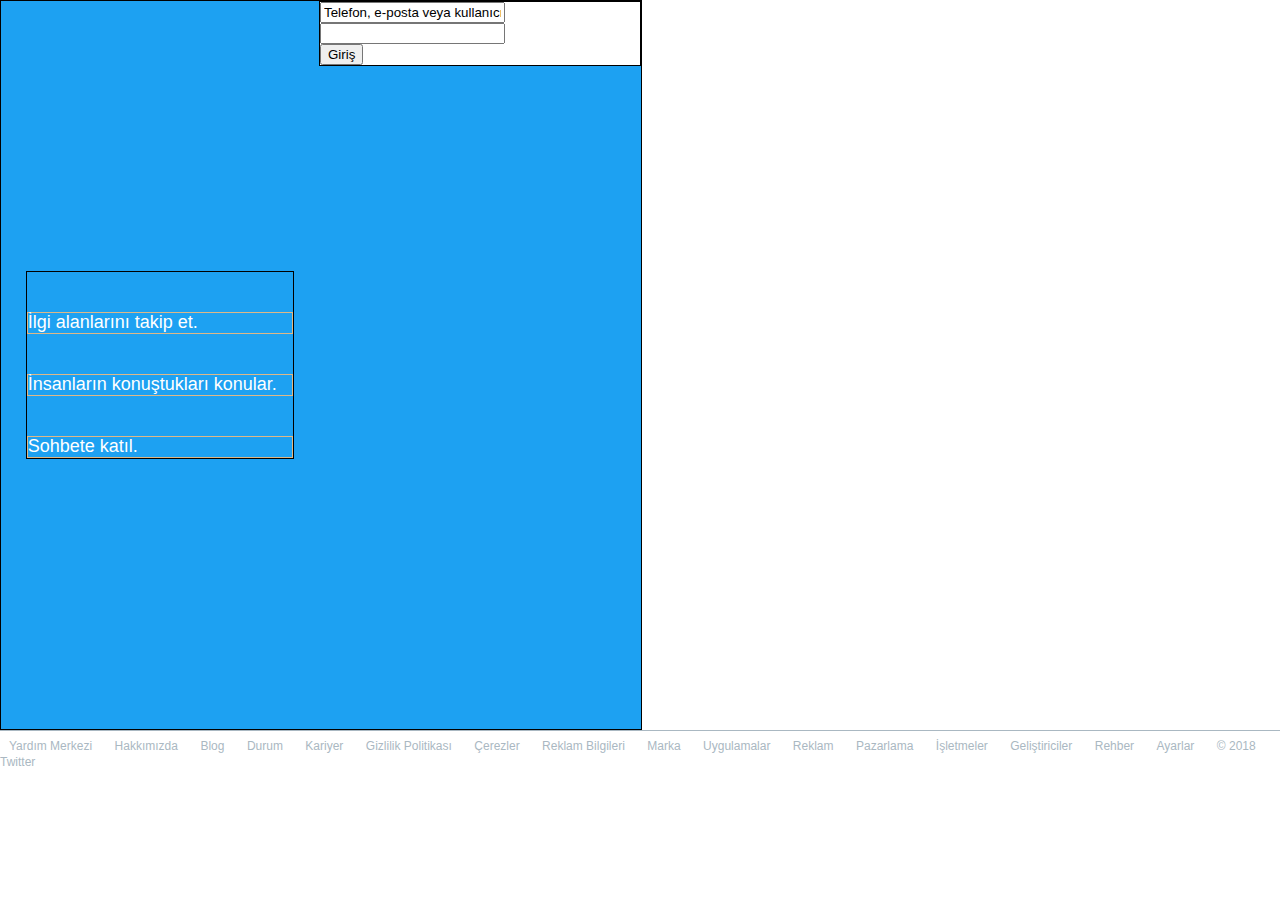
==== index.html @ 48a8cb89 "Initial commit" ====
<!DOCTYPE html>
<html lang="tr">
<head>
    <meta charset="UTF-8">
    <title>Twitter. İşte olup bitenler.</title>
    <!-- css ler-->
    <link rel="stylesheet" href="style/reset.css">
    <link rel="stylesheet" href="style/main.css">
</head>
<body>
    <div class="col-12 GirisEkrani">
        <div class="col-6 GirisEkrani-Icerik">
            <div class="col-5 GirisEkrani-Icerik-Iletisim">
                <div class="Iletisim-Item"><strong>İlgi alanlarını takip et.</strong></div>
                <div class="Iletisim-Item"><strong>İnsanların konuştukları konular.</strong></div>
                <div class="Iletisim-Item"><strong>Sohbete katıl.</strong></div>
            </div>
            <div class="col-6 GirisEkrani-Icerik-Form">
                <div class="col-3 GirisEkrani-Icerik-Form-LogIn">
                    <form>
                        <input type="text" value="Telefon, e-posta veya kullanıcı adı">
                        <input type="password">
                        <input type="submit" value="Giriş">
                    </form>
                </div>
            </div>
        </div>
        <div class="col-12 GirisEkrani-Footer">
            <ul>
                <li class="Footer-Item"><a href="">Yardım Merkezi</a></li>
                <li class="Footer-Item"><a href="">Hakkımızda</a></li>
                <li class="Footer-Item"><a href="">Blog</a></li>
                <li class="Footer-Item"><a href="">Durum</a></li>
                <li class="Footer-Item"><a href="">Kariyer</a></li>
                <li class="Footer-Item"><a href="">Gizlilik Politikası</a></li>
                <li class="Footer-Item"><a href="">Çerezler</a></li>
                <li class="Footer-Item"><a href="">Reklam Bilgileri</a></li>
                <li class="Footer-Item"><a href="">Marka</a></li>
                <li class="Footer-Item"><a href="">Uygulamalar</a></li>
                <li class="Footer-Item"><a href="">Reklam</a></li>
                <li class="Footer-Item"><a href="">Pazarlama</a></li>
                <li class="Footer-Item"><a href="">İşletmeler</a></li>
                <li class="Footer-Item"><a href="">Geliştiriciler</a></li>
                <li class="Footer-Item"><a href="">Rehber</a></li>
                <li class="Footer-Item"><a href="">Ayarlar</a></li>
                <li class="Footer-Item"><a href="">© 2018 Twitter</a></li>
            </ul>    
        </div>
    </div>
</body>
</html>
---- style/main.css ----
div{
    display: flex;
}
.col-1 {width: 8.33%;}
.col-2 {width: 16.66%;}
.col-3 {width: 25%;}
.col-4 {width: 33.33%;}
.col-5 {width: 41.66%;}
.col-6 {width: 50%;}
.col-7 {width: 58.33%;}
.col-8 {width: 66.66%;}
.col-9 {width: 75%;}
.col-10 {width: 83.33%;}
.col-11 {width: 91.66%;}
.col-12 {width: 100%;}
.GirisEkrani{
    flex-direction: column;
    height: 95%;
    color: white;
}
.GirisEkrani-Icerik{
    height: 300;
    background-color: #1DA1F2;
    border: 1px solid black;
}

.GirisEkrani-Icerik-Iletisim{
    height: 95%;
    font-size: 18px;
    color: white;
    flex-direction: column;
    margin: 270px auto;
    border: 1px solid black;
}

.Iletisim-Item{
    height: 20px;
    margin-top: 40px;
    border: 1px solid burlywood;
}

.GirisEkrani-Icerik-Form{
    width: 50%;
    height: 95%;
    background-color: white;
    border: 1px solid black;
}

.GirisEkrani-Footer{
    color: #aab8c2;
    height: 3%;
    background-color: white;
    border-top: 0.1px solid #aab8c2;
    padding-top:6px; 
}
.Footer-Item{
    display: inline;
    padding: 0 9px;
}

.Footer-Item a{
    font-size: 12px;
    color: #aab8c2;
    text-decoration: none;
}

.Footer-Item a:hover{
    text-decoration: underline;
}
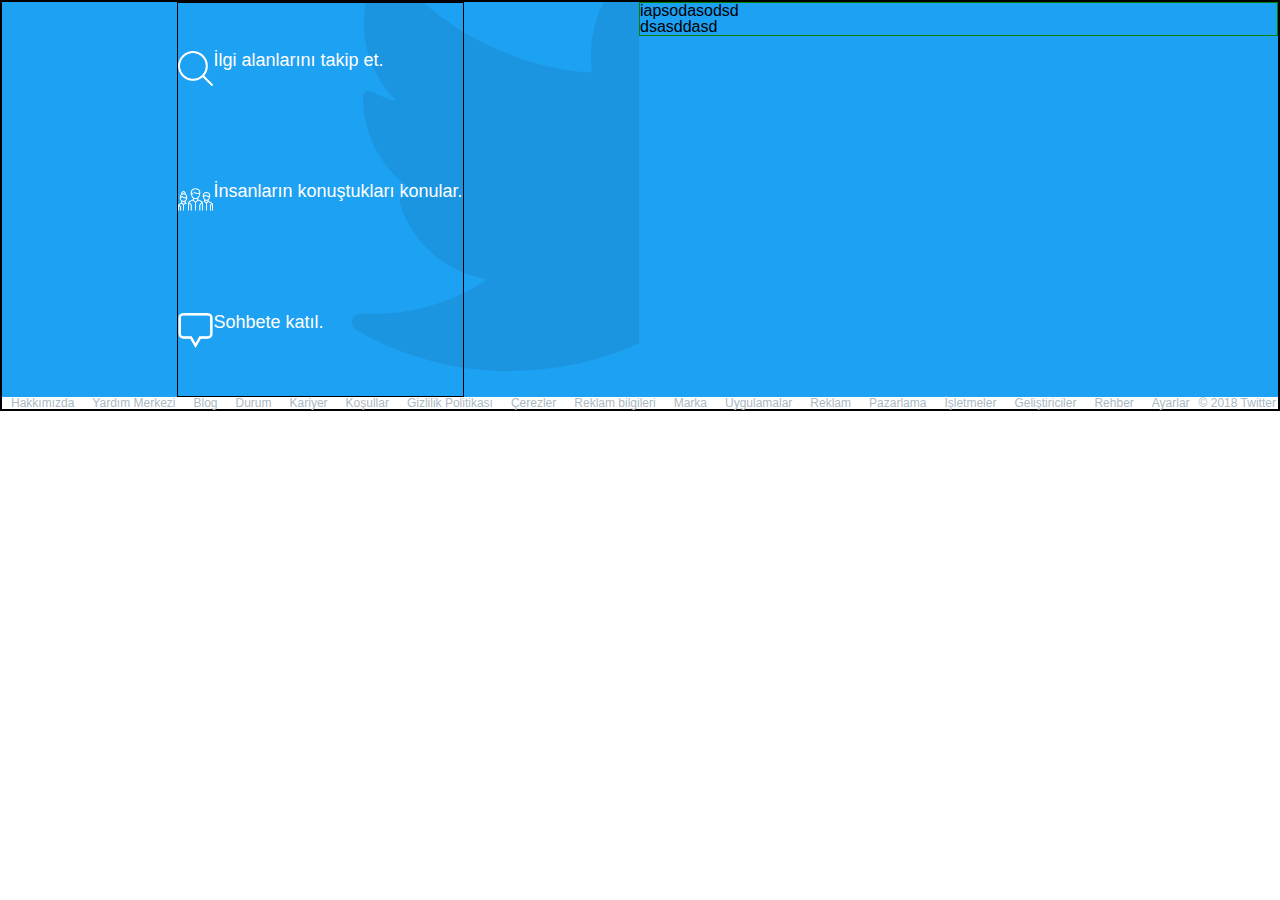
==== commit 97b6e12a: "svg eklendi" ====
--- a/index.html
+++ b/index.html
@@ -1,50 +1,54 @@
 <!DOCTYPE html>
-<html lang="tr">
+<html lang="en">
 <head>
     <meta charset="UTF-8">
+    <meta name="viewport" content="width=device-width, initial-scale=1.0">
+    <meta http-equiv="X-UA-Compatible" content="ie=edge">
     <title>Twitter. İşte olup bitenler.</title>
-    <!-- css ler-->
     <link rel="stylesheet" href="style/reset.css">
     <link rel="stylesheet" href="style/main.css">
 </head>
 <body>
-    <div class="col-12 GirisEkrani">
-        <div class="col-6 GirisEkrani-Icerik">
-            <div class="col-5 GirisEkrani-Icerik-Iletisim">
-                <div class="Iletisim-Item"><strong>İlgi alanlarını takip et.</strong></div>
-                <div class="Iletisim-Item"><strong>İnsanların konuştukları konular.</strong></div>
-                <div class="Iletisim-Item"><strong>Sohbete katıl.</strong></div>
+    <div class="container">
+        <div class="LogOut">
+            <div class="LogOut-sol">
+               <div class="LogOut-sol-content">
+                    <div class="LogOut-sol-content-item">
+                        <img src="images/search.png" height="35" width="35"></span> İlgi alanlarını takip et.
+                    </div>
+                    <div class="LogOut-sol-content-item">
+                        <img src="images/people.png" height="35" width="35"> İnsanların konuştukları konular.
+                    </div>
+                    <div class="LogOut-sol-content-item">
+                            <img src="images/communication.png" height="35" width="35"> Sohbete katıl.
+                    </div>      
+               </div>
             </div>
-            <div class="col-6 GirisEkrani-Icerik-Form">
-                <div class="col-3 GirisEkrani-Icerik-Form-LogIn">
-                    <form>
-                        <input type="text" value="Telefon, e-posta veya kullanıcı adı">
-                        <input type="password">
-                        <input type="submit" value="Giriş">
-                    </form>
-                </div>
+            <div class="LogOut-sag">
+                    iapsodasodsd<br>dsasddasd
             </div>
         </div>
-        <div class="col-12 GirisEkrani-Footer">
-            <ul>
-                <li class="Footer-Item"><a href="">Yardım Merkezi</a></li>
-                <li class="Footer-Item"><a href="">Hakkımızda</a></li>
-                <li class="Footer-Item"><a href="">Blog</a></li>
-                <li class="Footer-Item"><a href="">Durum</a></li>
-                <li class="Footer-Item"><a href="">Kariyer</a></li>
-                <li class="Footer-Item"><a href="">Gizlilik Politikası</a></li>
-                <li class="Footer-Item"><a href="">Çerezler</a></li>
-                <li class="Footer-Item"><a href="">Reklam Bilgileri</a></li>
-                <li class="Footer-Item"><a href="">Marka</a></li>
-                <li class="Footer-Item"><a href="">Uygulamalar</a></li>
-                <li class="Footer-Item"><a href="">Reklam</a></li>
-                <li class="Footer-Item"><a href="">Pazarlama</a></li>
-                <li class="Footer-Item"><a href="">İşletmeler</a></li>
-                <li class="Footer-Item"><a href="">Geliştiriciler</a></li>
-                <li class="Footer-Item"><a href="">Rehber</a></li>
-                <li class="Footer-Item"><a href="">Ayarlar</a></li>
-                <li class="Footer-Item"><a href="">© 2018 Twitter</a></li>
-            </ul>    
+        <div class="Footer">
+            <ul class="">
+                <li class=""><a href="/about" rel="noopener">Hakkımızda</a></li>
+                <li class=""><a href="//support.twitter.com" rel="noopener">Yardım Merkezi</a></li>
+                <li class=""><a href="https://blog.twitter.com" rel="noopener">Blog</a></li>                    
+                <li class=""><a href="http://status.twitter.com" rel="noopener">Durum</a></li>
+                <li class=""><a href="https://about.twitter.com/careers" rel="noopener">Kariyer</a></li>
+                <li class=""><a href="/tos" rel="noopener">Koşullar</a></li>
+                <li class=""><a href="/privacy" rel="noopener">Gizlilik Politikası</a></li>
+                <li class=""><a href="//support.twitter.com/articles/20170514" rel="noopener">Çerezler</a></li>
+                <li class=""><a href="//support.twitter.com/articles/20170451" rel="noopener">Reklam bilgileri</a></li>
+                <li class=""><a href="//about.twitter.com/press/brand-assets" rel="noopener">Marka</a></li>
+                <li class=""><a href="https://about.twitter.com/products" rel="noopener">Uygulamalar</a></li>
+                <li class=""><a href="//ads.twitter.com/?ref=gl-tw-tw-twitter-advertise" rel="noopener">Reklam</a></li>
+                <li class=""><a href="https://marketing.twitter.com" rel="noopener">Pazarlama</a></li>
+                <li class=""><a href="https://business.twitter.com" rel="noopener">İşletmeler</a></li>
+                <li class=""><a href="//dev.twitter.com" rel="noopener">Geliştiriciler</a></li>
+                <li class=""><a href="/i/directory/profiles" rel="noopener">Rehber</a></li>
+                <li class=""><a href="/settings/personalization" rel="noopener">Ayarlar</a></li>
+                <li class="">© 2018 Twitter</li>
+            </ul>
         </div>
     </div>
 </body>
--- a/style/main.css
+++ b/style/main.css
@@ -1,69 +1,73 @@
 div{
     display: flex;
 }
-.col-1 {width: 8.33%;}
-.col-2 {width: 16.66%;}
-.col-3 {width: 25%;}
-.col-4 {width: 33.33%;}
-.col-5 {width: 41.66%;}
-.col-6 {width: 50%;}
-.col-7 {width: 58.33%;}
-.col-8 {width: 66.66%;}
-.col-9 {width: 75%;}
-.col-10 {width: 83.33%;}
-.col-11 {width: 91.66%;}
-.col-12 {width: 100%;}
-.GirisEkrani{
-    flex-direction: column;
+.LogOut{
+    width: 100%;
     height: 95%;
-    color: white;
-}
-.GirisEkrani-Icerik{
-    height: 300;
-    background-color: #1DA1F2;
-    border: 1px solid black;
 }
 
-.GirisEkrani-Icerik-Iletisim{
+.container{
+    flex-direction: column;
+    flex: 1;
     height: 95%;
+    border: 2px solid black;
+    background: #1DA1F2;
+}
+.LogOut-sol{
+    color: white;
     font-size: 18px;
-    color: white;
-    flex-direction: column;
-    margin: 270px auto;
-    border: 1px solid black;
+    flex: 1;
+    width: 50%;
+    height: 100%;
+    background-image: url(../images/twitter.svg);
+    background-repeat: no-repeat;
+    background-position-x: 280%;
+    background-position-y: -100px;
+    justify-content: center;
+    align-content: center;
 }
 
-.Iletisim-Item{
-    height: 20px;
-    margin-top: 40px;
-    border: 1px solid burlywood;
+
+
+.LogOut-sol-content-item{
+    margin: 48px auto;
+    width: 100%;
 }
 
-.GirisEkrani-Icerik-Form{
+.LogOut-sag{
+    flex: 1;
     width: 50%;
-    height: 95%;
-    background-color: white;
-    border: 1px solid black;
+    height: 100%;
+    border: 1px solid green;
 }
 
-.GirisEkrani-Footer{
-    color: #aab8c2;
-    height: 3%;
-    background-color: white;
-    border-top: 0.1px solid #aab8c2;
-    padding-top:6px; 
-}
-.Footer-Item{
-    display: inline;
-    padding: 0 9px;
+.LogOut-sol-content{
+    border: 1px solid black;
+    flex-direction: column;
+    justify-content: center;
+    align-content: center;
 }
 
-.Footer-Item a{
+.Footer{
+    color: #aab8c2;
     font-size: 12px;
+    height: 5%;
+    width: 100%;
+    background: white;
+    
+}
+
+.Footer ul{
+    align-content: space-around;
+    display: flex;
+}
+
+.Footer a{
+    padding: 0 9px;
     color: #aab8c2;
     text-decoration: none;
 }
-
-.Footer-Item a:hover{
+.Footer a:hover{
     text-decoration: underline;
-}+}
+    
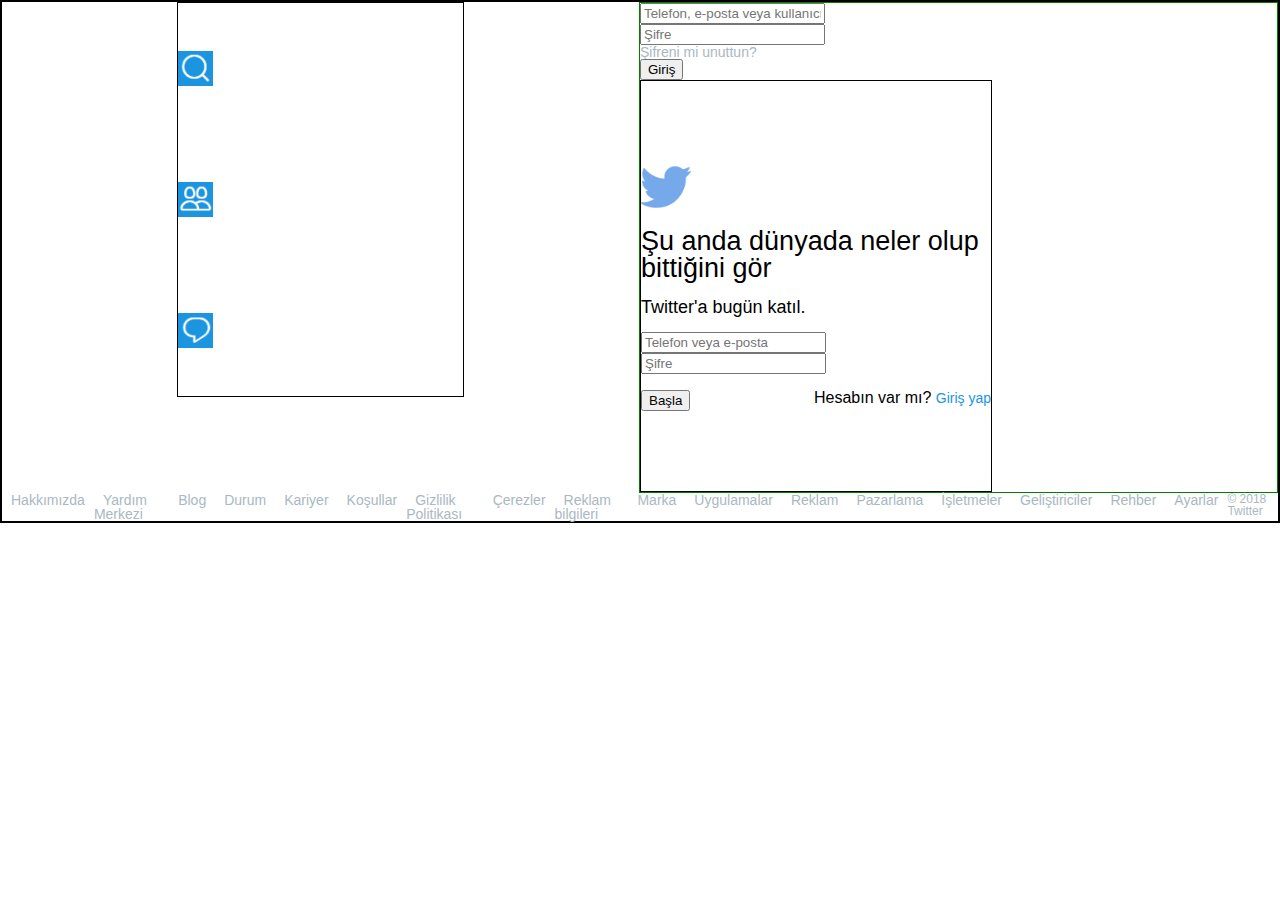
==== commit 38f03ed3: "iconlar düzeltildi sag taraf kabası alındı" ====
--- a/index.html
+++ b/index.html
@@ -14,18 +14,55 @@
             <div class="LogOut-sol">
                <div class="LogOut-sol-content">
                     <div class="LogOut-sol-content-item">
-                        <img src="images/search.png" height="35" width="35"></span> İlgi alanlarını takip et.
+                        <img src="images/search.png" height="35" width="35"> İlgi alanlarını takip et.
                     </div>
                     <div class="LogOut-sol-content-item">
                         <img src="images/people.png" height="35" width="35"> İnsanların konuştukları konular.
                     </div>
                     <div class="LogOut-sol-content-item">
-                            <img src="images/communication.png" height="35" width="35"> Sohbete katıl.
+                        <img src="images/communication.png" height="35" width="35"> Sohbete katıl.
                     </div>      
                </div>
             </div>
             <div class="LogOut-sag">
-                    iapsodasodsd<br>dsasddasd
+                    <div class="LogOut-sag-login">
+                        <form action="">
+                            <div class="LoginForm-UserName">
+                                <input type="text" placeholder="Telefon, e-posta veya kullanıcı adı."/>
+                            </div>
+                            <div class="LoginForm-Password">
+                                <input type="password" placeholder="Şifre"/>
+                                <div class="LoginForm-SifreUnut">
+                                    <a href="" class="unut">Şifreni mi unuttun?</a>
+                                </div>
+                            </div>
+                            <input type="button" value="Giriş" name="" id="">
+                        </form>
+                    </div>
+
+                    <div class="LogOut-sag-signup">
+                        <div class="signup-header">
+                            <img src="images/twitter.png" alt="" width="50px" height="50px">
+                        </div>
+                        <h1 class="suanda">Şu anda dünyada neler olup bittiğini gör</h1>
+                        <h2 class="katil">Twitter'a bugün katıl.</h2>
+                        <form action="">
+                            <div class="signup-posta">
+                                <input type="text" name="" id="" placeholder="Telefon veya e-posta">
+                            </div>
+                            <div class="signup-sifre">
+                                <input type="text" name="" id="" placeholder="Şifre">
+                            </div>
+                            <div class="signup-button">
+                                <input type="submit" value="Başla">
+                                <div>
+                                    <p>Hesabın var mı? <a href="" class="giris">Giriş yap</a></p>
+                                </div>
+                            </div>
+                        </form>
+                        
+                    </div>
+
             </div>
         </div>
         <div class="Footer">
--- a/style/main.css
+++ b/style/main.css
@@ -1,6 +1,16 @@
 div{
     display: flex;
 }
+a{
+    color: #aab8c2;
+    font-size: 14px;
+    text-decoration: none;
+}
+
+a:hover{
+    text-decoration: underline;
+}
+
 .LogOut{
     width: 100%;
     height: 95%;
@@ -11,7 +21,7 @@
     flex: 1;
     height: 95%;
     border: 2px solid black;
-    background: #1DA1F2;
+    background: #fff;
 }
 .LogOut-sol{
     color: white;
@@ -19,10 +29,7 @@
     flex: 1;
     width: 50%;
     height: 100%;
-    background-image: url(../images/twitter.svg);
-    background-repeat: no-repeat;
-    background-position-x: 280%;
-    background-position-y: -100px;
+    background-image: url(../images/background.png);
     justify-content: center;
     align-content: center;
 }
@@ -39,6 +46,9 @@
     width: 50%;
     height: 100%;
     border: 1px solid green;
+    flex-direction: column;
+    align-content: center;
+    justify-content: center;
 }
 
 .LogOut-sol-content{
@@ -71,3 +81,38 @@
     text-decoration: underline;
 }
     
+
+
+.signup-header{
+    margin: 16px 0;
+    width: 100%;
+}
+.LoginForm-Password{
+    flex-direction: column;
+}
+.LogOut-sag-login{
+    flex-direction: row;
+    justify-content: space-between;
+}
+.LogOut-sag-signup{
+    width: 350px;
+    height: 410px;
+    flex-direction: column;
+    border: 1px solid black;
+    align-content: center;
+    justify-content: center;
+}
+.suanda{
+    font-size: 27px;
+}
+.katil{
+    font-size: 18px;
+    margin: 16px 0;
+}
+.signup-button{
+    margin: 16px 0;
+    justify-content: space-between;
+}
+.giris{
+    color: #1c94e0;
+}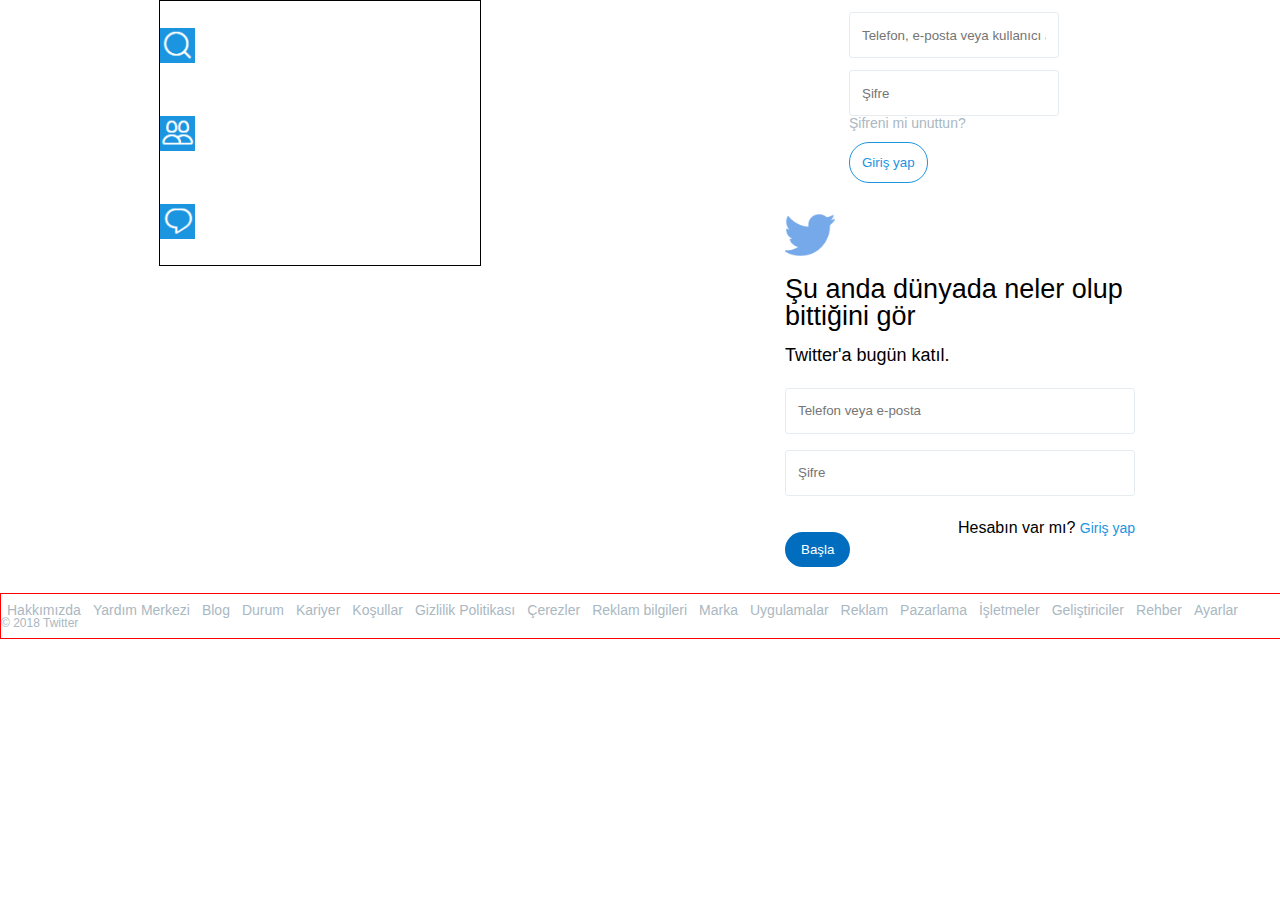
==== commit bb80bb0a: "form elemanlara custom özellikler verildi" ====
--- a/index.html
+++ b/index.html
@@ -7,6 +7,7 @@
     <title>Twitter. İşte olup bitenler.</title>
     <link rel="stylesheet" href="style/reset.css">
     <link rel="stylesheet" href="style/main.css">
+    <link rel="shortcut icon" href="images/twitter.png">
 </head>
 <body>
     <div class="container">
@@ -28,15 +29,15 @@
                     <div class="LogOut-sag-login">
                         <form action="">
                             <div class="LoginForm-UserName">
-                                <input type="text" placeholder="Telefon, e-posta veya kullanıcı adı."/>
+                                <input type="text" class="txtbox-giris" placeholder="Telefon, e-posta veya kullanıcı adı."/>
                             </div>
                             <div class="LoginForm-Password">
-                                <input type="password" placeholder="Şifre"/>
+                                <input type="password" class="txtbox-giris" placeholder="Şifre"/>
                                 <div class="LoginForm-SifreUnut">
                                     <a href="" class="unut">Şifreni mi unuttun?</a>
                                 </div>
                             </div>
-                            <input type="button" value="Giriş" name="" id="">
+                            <input type="button" class="btn-giris" value="Giriş yap" name="" id="">
                         </form>
                     </div>
 
@@ -48,13 +49,13 @@
                         <h2 class="katil">Twitter'a bugün katıl.</h2>
                         <form action="">
                             <div class="signup-posta">
-                                <input type="text" name="" id="" placeholder="Telefon veya e-posta">
+                                <input type="text" class="txtbox-kayit" name="" id="" placeholder="Telefon veya e-posta">
                             </div>
                             <div class="signup-sifre">
-                                <input type="text" name="" id="" placeholder="Şifre">
+                                <input type="password" class="txtbox-kayit" name="" id="" placeholder="Şifre">
                             </div>
                             <div class="signup-button">
-                                <input type="submit" value="Başla">
+                                <input type="submit" class="btn-basla" value="Başla">
                                 <div>
                                     <p>Hesabın var mı? <a href="" class="giris">Giriş yap</a></p>
                                 </div>
--- a/style/main.css
+++ b/style/main.css
@@ -1,6 +1,7 @@
 div{
     display: flex;
 }
+
 a{
     color: #aab8c2;
     font-size: 14px;
@@ -18,34 +19,29 @@
 
 .container{
     flex-direction: column;
-    flex: 1;
     height: 95%;
-    border: 2px solid black;
     background: #fff;
 }
 .LogOut-sol{
     color: white;
     font-size: 18px;
-    flex: 1;
     width: 50%;
     height: 100%;
     background-image: url(../images/background.png);
-    justify-content: center;
+    background-repeat: space;
+    justify-content: space-around;
     align-content: center;
 }
 
 
 
 .LogOut-sol-content-item{
-    margin: 48px auto;
     width: 100%;
 }
 
 .LogOut-sag{
-    flex: 1;
     width: 50%;
     height: 100%;
-    border: 1px solid green;
     flex-direction: column;
     align-content: center;
     justify-content: center;
@@ -54,8 +50,10 @@
 .LogOut-sol-content{
     border: 1px solid black;
     flex-direction: column;
-    justify-content: center;
+    justify-content: space-around;
     align-content: center;
+    width: 320px;
+    height: 264px;
 }
 
 .Footer{
@@ -64,16 +62,19 @@
     height: 5%;
     width: 100%;
     background: white;
+    justify-content: space-around;
+    border: 1px solid red;
+    padding: 9px 0;
+}
+
+.Footer ul{
+    display: flex;
+    flex-wrap: wrap;
     
 }
 
-.Footer ul{
-    align-content: space-around;
-    display: flex;
-}
-
 .Footer a{
-    padding: 0 9px;
+    padding: 0 6px;
     color: #aab8c2;
     text-decoration: none;
 }
@@ -92,15 +93,17 @@
 }
 .LogOut-sag-login{
     flex-direction: row;
-    justify-content: space-between;
+    justify-content: center;
+    padding: 0 20px;
 }
 .LogOut-sag-signup{
     width: 350px;
     height: 410px;
     flex-direction: column;
-    border: 1px solid black;
     align-content: center;
     justify-content: center;
+    margin-right: auto;
+    margin-left: auto;
 }
 .suanda{
     font-size: 27px;
@@ -115,4 +118,51 @@
 }
 .giris{
     color: #1c94e0;
+}
+
+.btn-giris{
+    background-color:#fff;
+    border: 1px solid #1c94e0;
+    padding: 12px;
+    margin-top: 12px;
+    border-radius: 20px;
+    color: #1c94e0;
+}
+.btn-giris:hover{
+    background-color: #eaf5fd
+}
+
+.btn-basla{
+    background-color:#006dbf;
+    padding: 10px 16px;
+    margin-top: 12px;
+    border-radius: 100px;
+    color: #fff;
+    border: none;
+    align-items: flex-start;
+}
+.btn-basla:hover{
+    background-color: #1c94e0;
+}
+
+.LoginForm-UserName{
+    margin-right: 12px;
+}
+
+.txtbox-giris{
+    border: 1px solid #e6ecf0;
+    border-radius: 3px;
+    padding: 12px;
+    margin-top:12px;
+    width: 184px;
+    height: 20px;
+}
+
+.txtbox-kayit{
+    border: 1px solid #e6ecf0;
+    border-radius: 3px;
+    padding: 12px;
+    margin: 8px 0;
+    width: 350px;
+    height: 20px;
 }